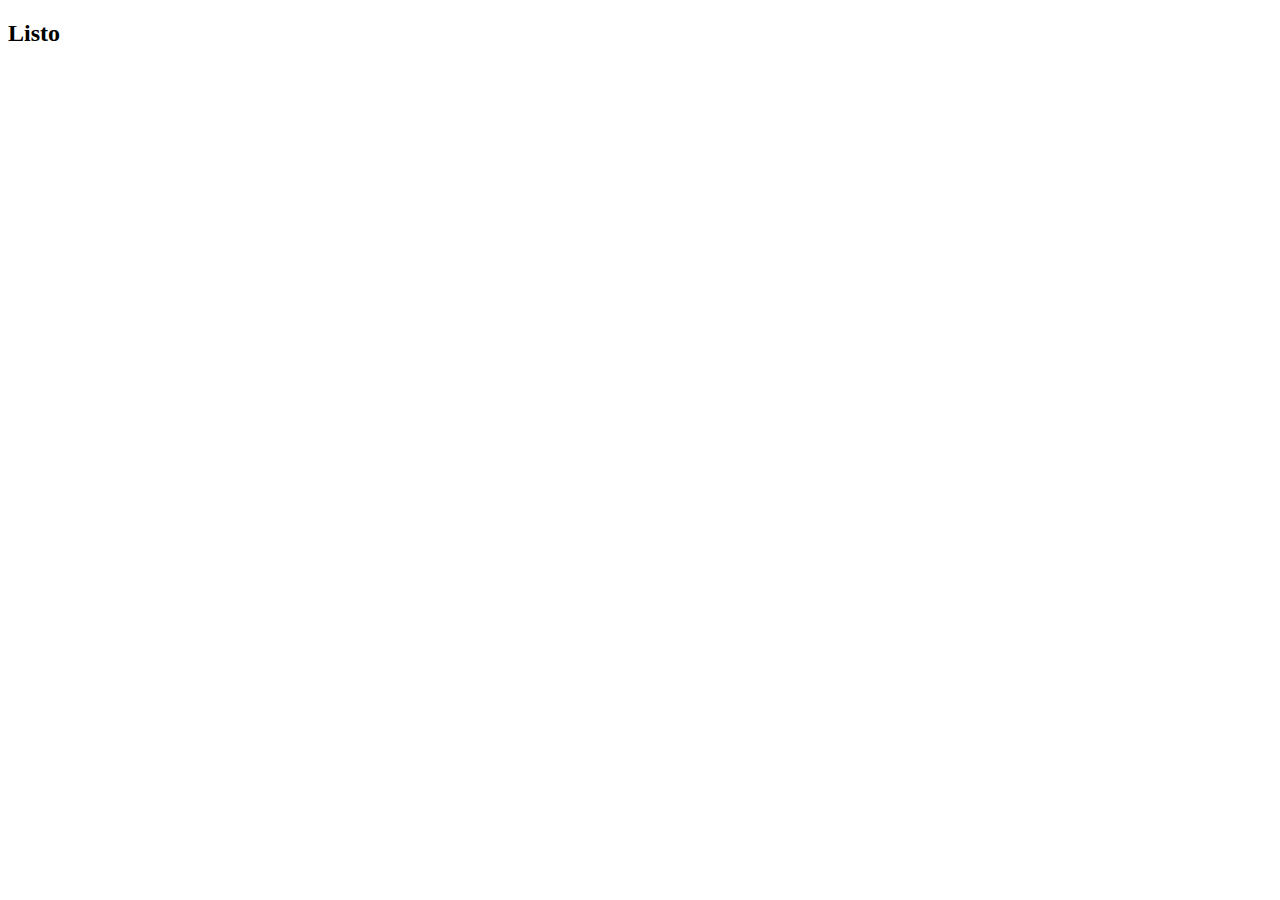
==== pag2.html @ 5184f600 "agregando boton" ====
<!DOCTYPE html>
<html lang="en">
<head>
    <meta charset="UTF-8">
    <meta name="viewport" content="width=device-width, initial-scale=1.0">
    <title>Document</title>
</head>
<body>
    <h2>Listo</h2>
</body>
</html>
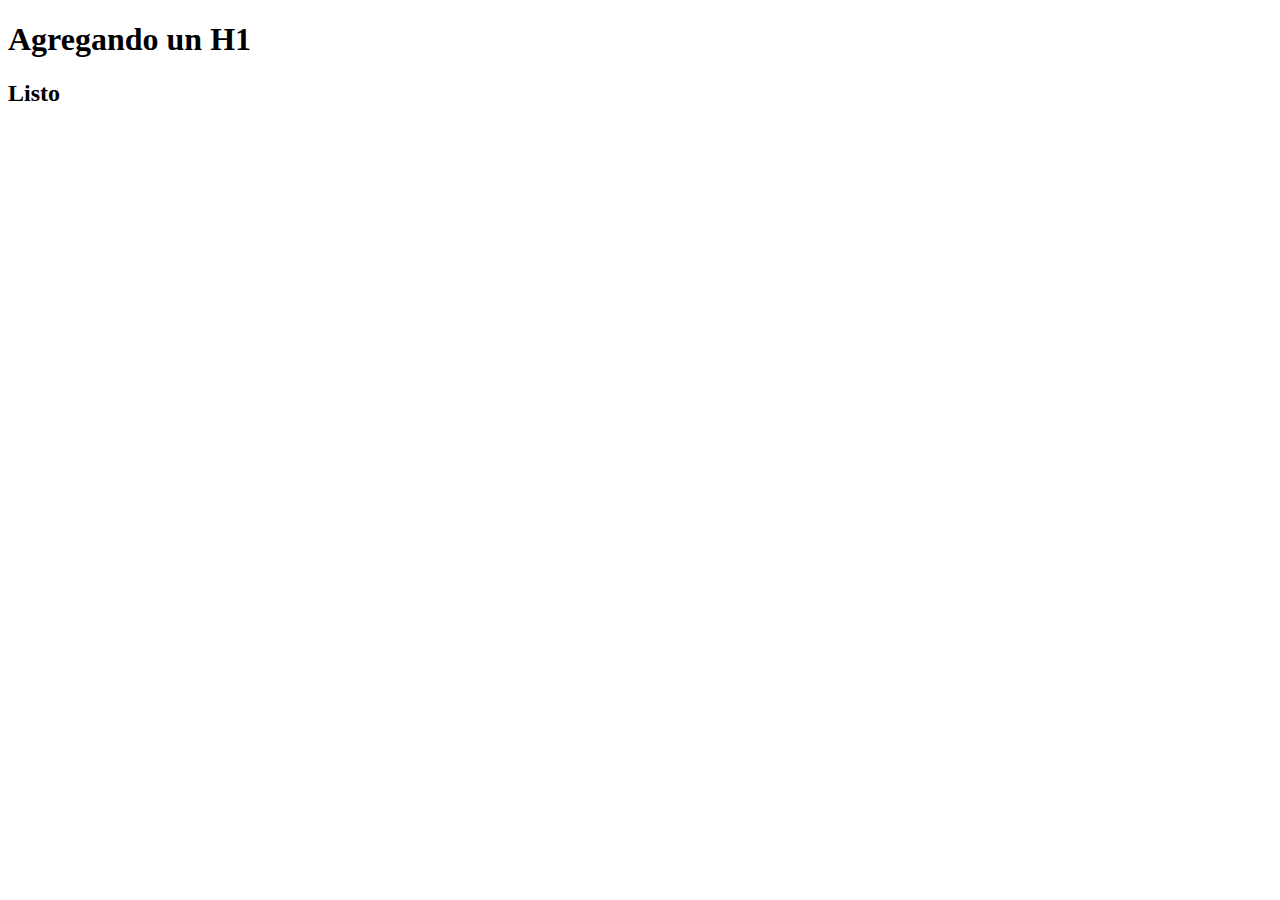
==== commit f52c235e: "Agregando un H1" ====
--- a/pag2.html
+++ b/pag2.html
@@ -6,6 +6,7 @@
     <title>Document</title>
 </head>
 <body>
+    <h1>Agregando un H1</h1>
     <h2>Listo</h2>
 </body>
 </html>